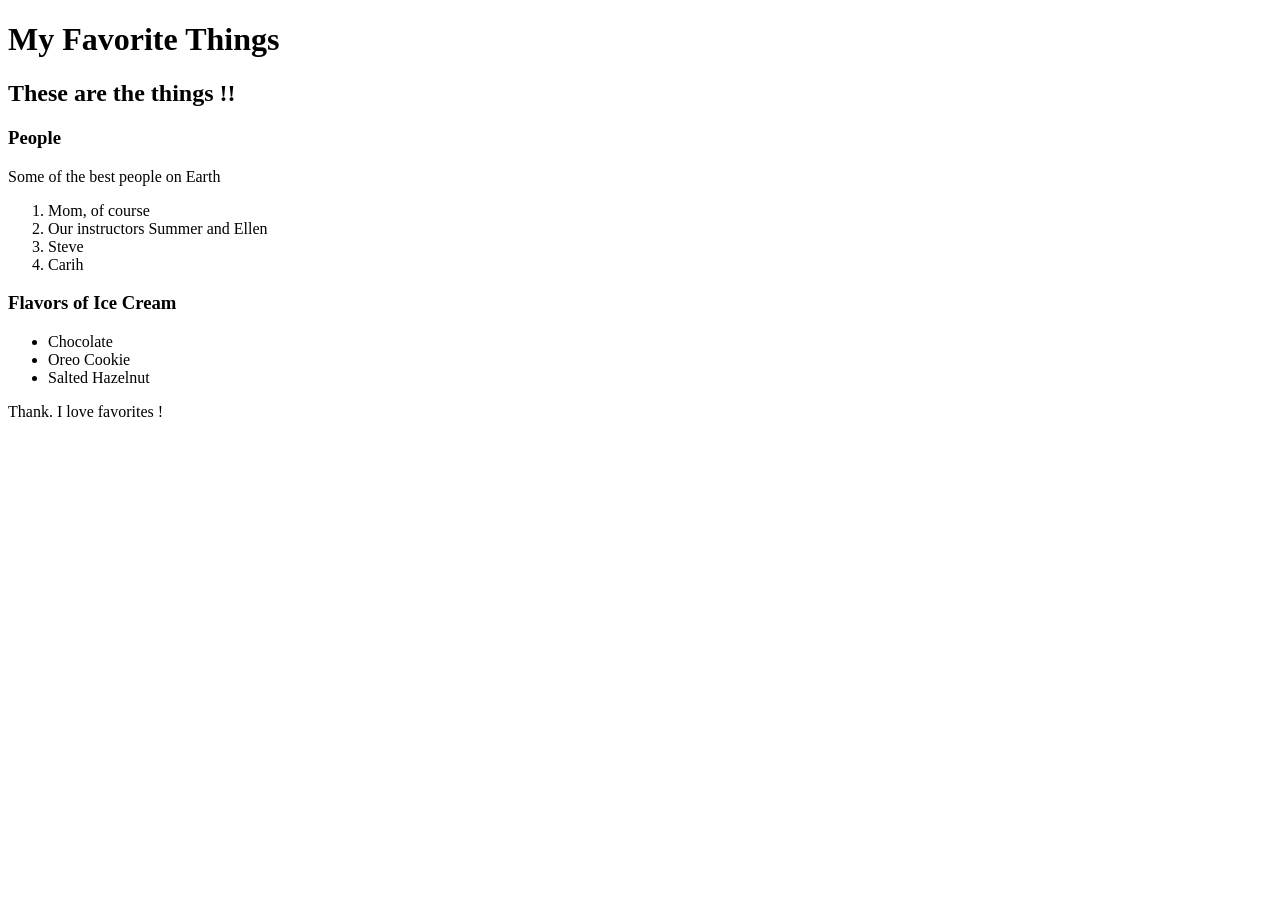
==== favorite-things.html @ cd58a95d "html of favorite things." ====
<!DOCTYPE html>
<html>
  <head>
    <title>Dan and Eric's favs !</title>
  </head>
  <body>
    <h1>My Favorite Things</h1>
    <h2>These are the things !!</h2>

    <h3>People</h3>
    <p>Some of the best people on Earth</p>
    <ol>
      <li>Mom, of course</li>
      <li>Our instructors Summer and Ellen</li>
      <li>Steve</li>
      <li>Carih</li>
    </ol>
    <h3>Flavors of Ice Cream</h3>
    <ul>
      <li>Chocolate</li>
      <li>Oreo Cookie</li>
      <li>Salted Hazelnut</li>
    </ul>
    <p> Thank. I love favorites !</p>
  </body>
</html>
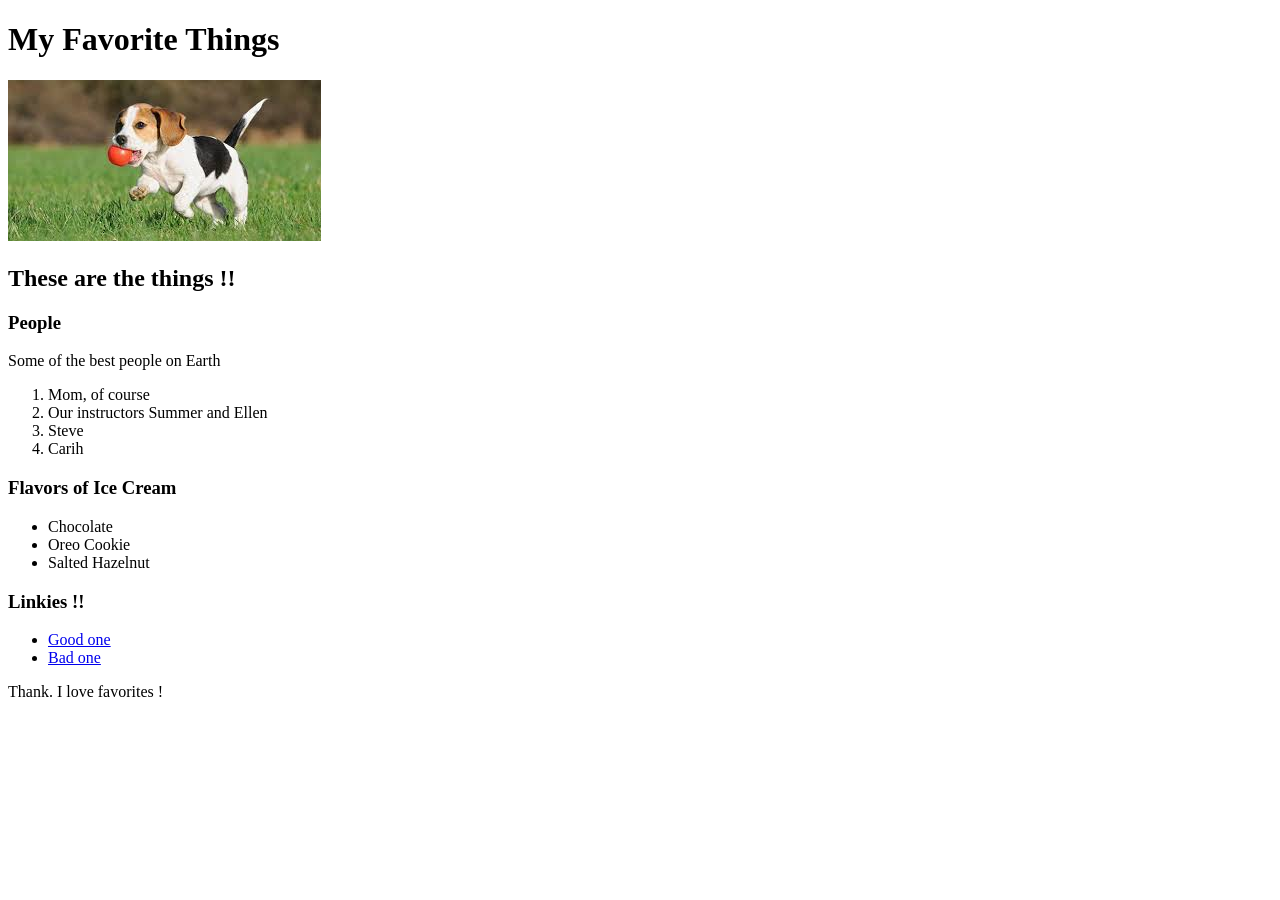
==== commit e42347d5: "Add links, inline elements, and image to first web page" ====
--- a/favorite-things.html
+++ b/favorite-things.html
@@ -5,6 +5,7 @@
   </head>
   <body>
     <h1>My Favorite Things</h1>
+    <img src="img/dog1.jpeg" alt="Picture of a puppy">
     <h2>These are the things !!</h2>
 
     <h3>People</h3>
@@ -21,6 +22,11 @@
       <li>Oreo Cookie</li>
       <li>Salted Hazelnut</li>
     </ul>
+    <h3>Linkies !!</h3>
+      <ul>
+        <li><a href="https://google.com/">Good one</a>
+        <li><a href="https://yahoo.com/">Bad one</a>
+      </ul>
     <p> Thank. I love favorites !</p>
   </body>
 </html>
